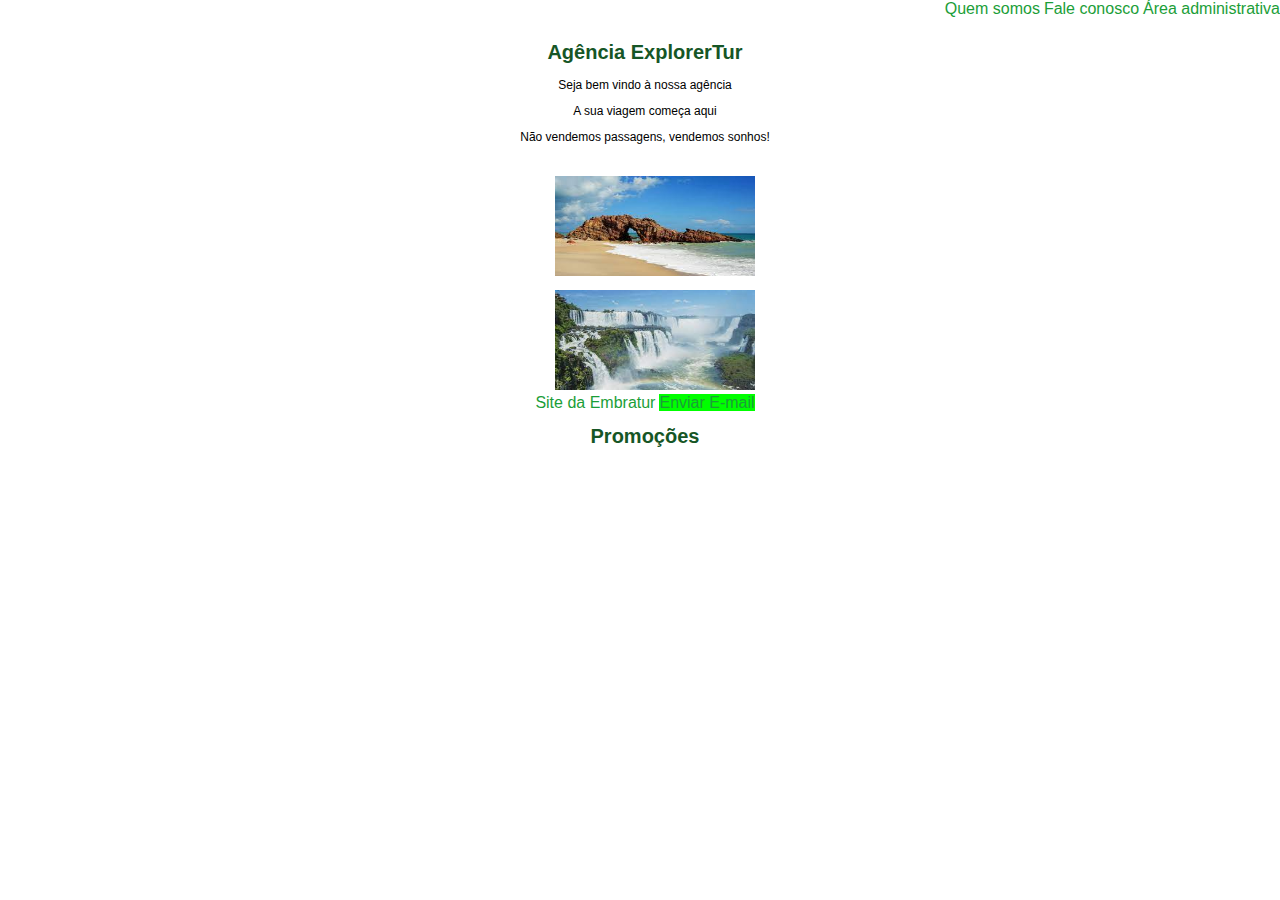
==== index.html @ cafb3a78 "Instalação do bootstrap e estilos em grid na página index e da tabela e botões na página pacotes" ====
<!DOCTYPE html>
<html lang="en">
<head>
    <meta charset="UTF-8">
    <meta name="viewport" content="width=device-width, initial-scale=1.0">
    <title>Agência</title>
    <link href="https://cdn.jsdelivr.net/npm/bootstrap@5.3.0/dist/css/bootstrap.min.css" rel="stylesheet" integrity="sha384-9ndCyUaIbzAi2FUVXJi0CjmCapSmO7SnpJef0486qhLnuZ2cdeRhO02iuK6FUUVM" crossorigin="anonymous">
    <link href="css/estilos.css" rel="stylesheet" /> 
</head>
<body>

    <nav>
        <a href="quem_somos.html">Quem somos</a>
        <a href="fale_conosco.html">Fale conosco</a>
        <a href="interno/index.html">Área administrativa</a>
    </nav>

    <div class="container">
        <h1>Agência ExplorerTur</h1>
        <p>Seja bem vindo à nossa agência</p>

        <p>A sua viagem começa aqui</p>

        <p>Não vendemos passagens, vendemos sonhos!</p>

        <div class="row">
            <div class="col mb-6">

                <img src="imagens/jeri.jpeg"></img>

            </div>
            <div class="col mb-6">

                <img src="imagens/foz.jpeg"></img>

            </div>    
        </div>

        <a href="http://www.embratur.com.br">Site da Embratur</a>

        <a href="mailto:luis@teste.com" class="btn btn-primary">Enviar E-mail</a>

        <h1>Promoções</h1>
        <!-- 
            HTTP
            H -> Hyper
            T -> Text
            T -> Transfer
            P -> Protocol
            Protocolo de Transferência de Hipertexto

            HTML
            H -> Hyper
            T -> Text
            M -> Markup
            L -> Language

            Linguagem de Marcação de Hipertexto

        -->
    </div>
</body>
<script src="https://cdn.jsdelivr.net/npm/bootstrap@5.3.0/dist/js/bootstrap.bundle.min.js" integrity="sha384-geWF76RCwLtnZ8qwWowPQNguL3RmwHVBC9FhGdlKrxdiJJigb/j/68SIy3Te4Bkz" crossorigin="anonymous"></script>
</html>
---- css/estilos.css ----
html, body{
    margin: 0;
    padding: 0;
}

p {
    text-align: center;
    text-justify: auto;
    color: black;
    font-family: Geneva, Tahoma, Verdana, sans-serif;
    font-size: 12px;
}

h1{
    color: #165626;
    font-size: 20px;
    font-family: Geneva, Tahoma, Verdana, sans-serif;
}

h2{
    color: rgb(0,0,255);
    text-align: right;
    font-size: 20px;
    font-family: Geneva, Tahoma, Verdana, sans-serif;
    
}

img{
    height: 100px;
    width: 200px;
}

a {
    font-family: tahoma, verdana, sans-serif;
    color: #1b9e38; 
    text-decoration: none;   
}

a:visited{
    color: #1b9e38;
}

a:hover{
    text-decoration: underline;
}

a:active{
    color: #FF0000;
}

nav{
    text-align: right;
}
/* # para "id" */
#em_construcao{
    height: 200px;
    width: 200px;
}

#titulo{
    color: #FF0000
}

div{
    margin-left: 10px;
    padding-top: 10px;
    text-align: center;
}

/* . para "class" */
.campo{
    width: 500px;
}

* {
    box-sizing: border-box;
  }
.coluna{
    width: 50%;
    float: left;
    box-sizing: border-box;
}

.grid-container {
    display: grid;
    grid-template-columns: auto auto;
    gap: 10px;
    background-color: #2196F3;
    padding: 10px;
  }


.cabecalho{
    font-weight: bold;
}

.diferente span {
    color: #FF0000;
}

.destaque{
    color: #ee00ff;
}

.destaque span{
    color: #00FF00;
    text-decoration: underline;
}

.containter{
    background-color: #00FF00 !important;
}

.btn-primary{
/*    --bs-btn-bg: #00FF00 !important; */
    background-color: #00FF00 !important;
    border-color: #00FF00 !important; 
}
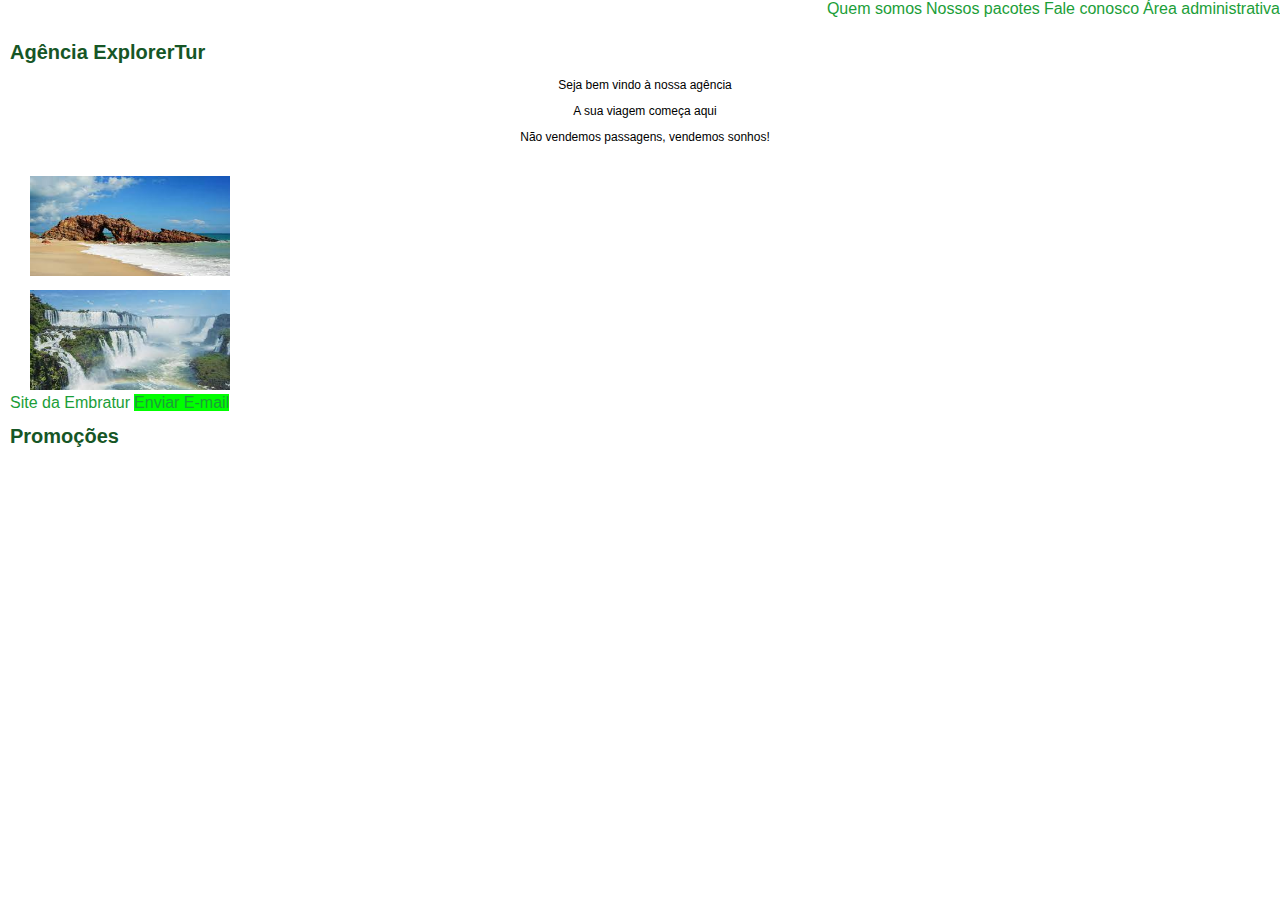
==== commit dd20b25e: "Ajuste no formulário de fale conosco" ====
--- a/index.html
+++ b/index.html
@@ -11,6 +11,7 @@
 
     <nav>
         <a href="quem_somos.html">Quem somos</a>
+        <a href="pacotes.html">Nossos pacotes</a>
         <a href="fale_conosco.html">Fale conosco</a>
         <a href="interno/index.html">Área administrativa</a>
     </nav>
--- a/css/estilos.css
+++ b/css/estilos.css
@@ -64,7 +64,7 @@
 div{
     margin-left: 10px;
     padding-top: 10px;
-    text-align: center;
+/*    text-align: center; */
 }
 
 /* . para "class" */
@@ -114,5 +114,13 @@
 .btn-primary{
 /*    --bs-btn-bg: #00FF00 !important; */
     background-color: #00FF00 !important;
-    border-color: #00FF00 !important; 
+    border-color: #00FF00 !important;  
+}
+
+.col-sm-3{
+    font-size: 6px;
+}
+
+.col-xl-3 {
+    font-size: 20px;
 }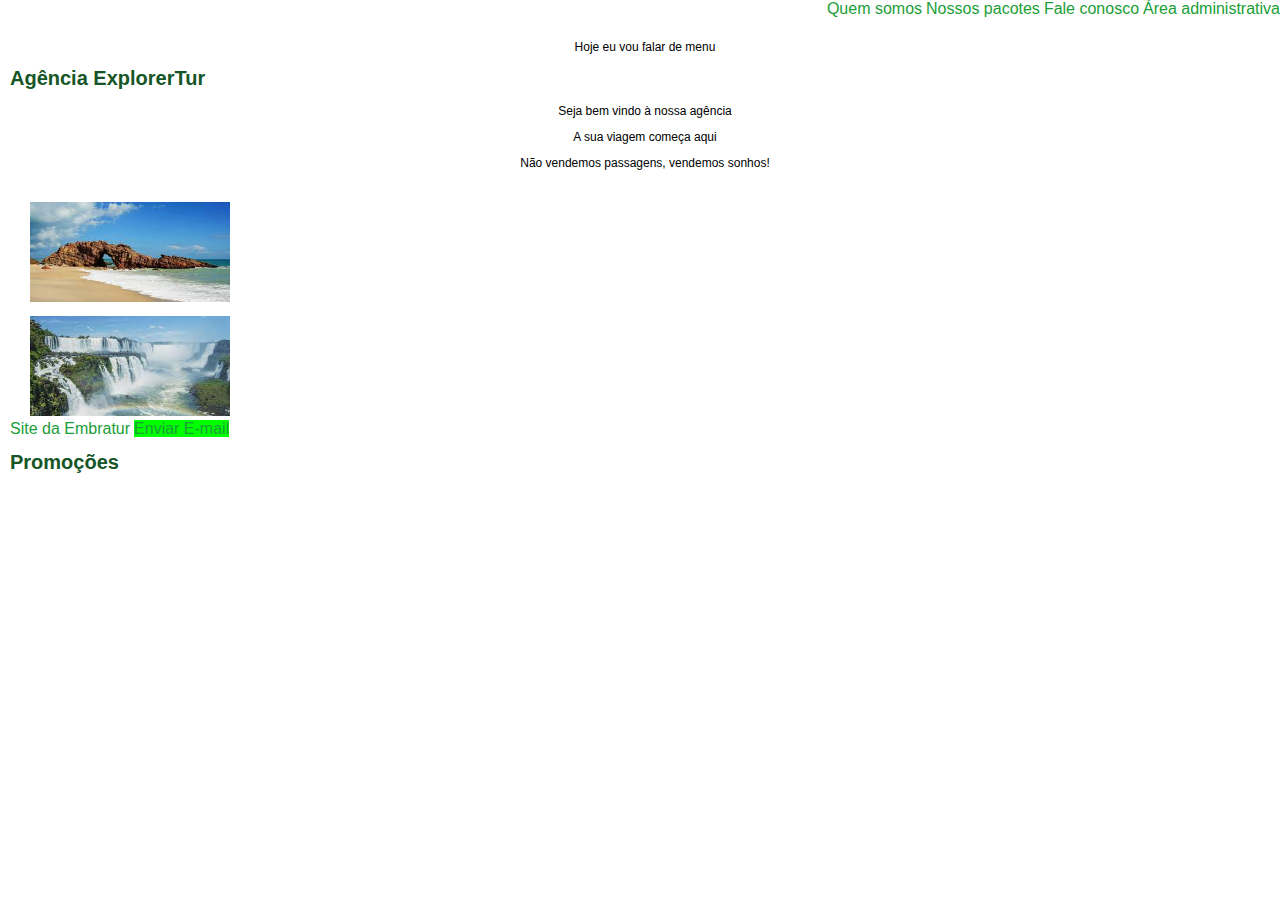
==== commit b655ac69: "Update index.html" ====
--- a/index.html
+++ b/index.html
@@ -17,6 +17,7 @@
     </nav>
 
     <div class="container">
+        <p>Hoje eu vou falar de menu</p>
         <h1>Agência ExplorerTur</h1>
         <p>Seja bem vindo à nossa agência</p>
 
@@ -62,4 +63,4 @@
     </div>
 </body>
 <script src="https://cdn.jsdelivr.net/npm/bootstrap@5.3.0/dist/js/bootstrap.bundle.min.js" integrity="sha384-geWF76RCwLtnZ8qwWowPQNguL3RmwHVBC9FhGdlKrxdiJJigb/j/68SIy3Te4Bkz" crossorigin="anonymous"></script>
-</html>+</html>
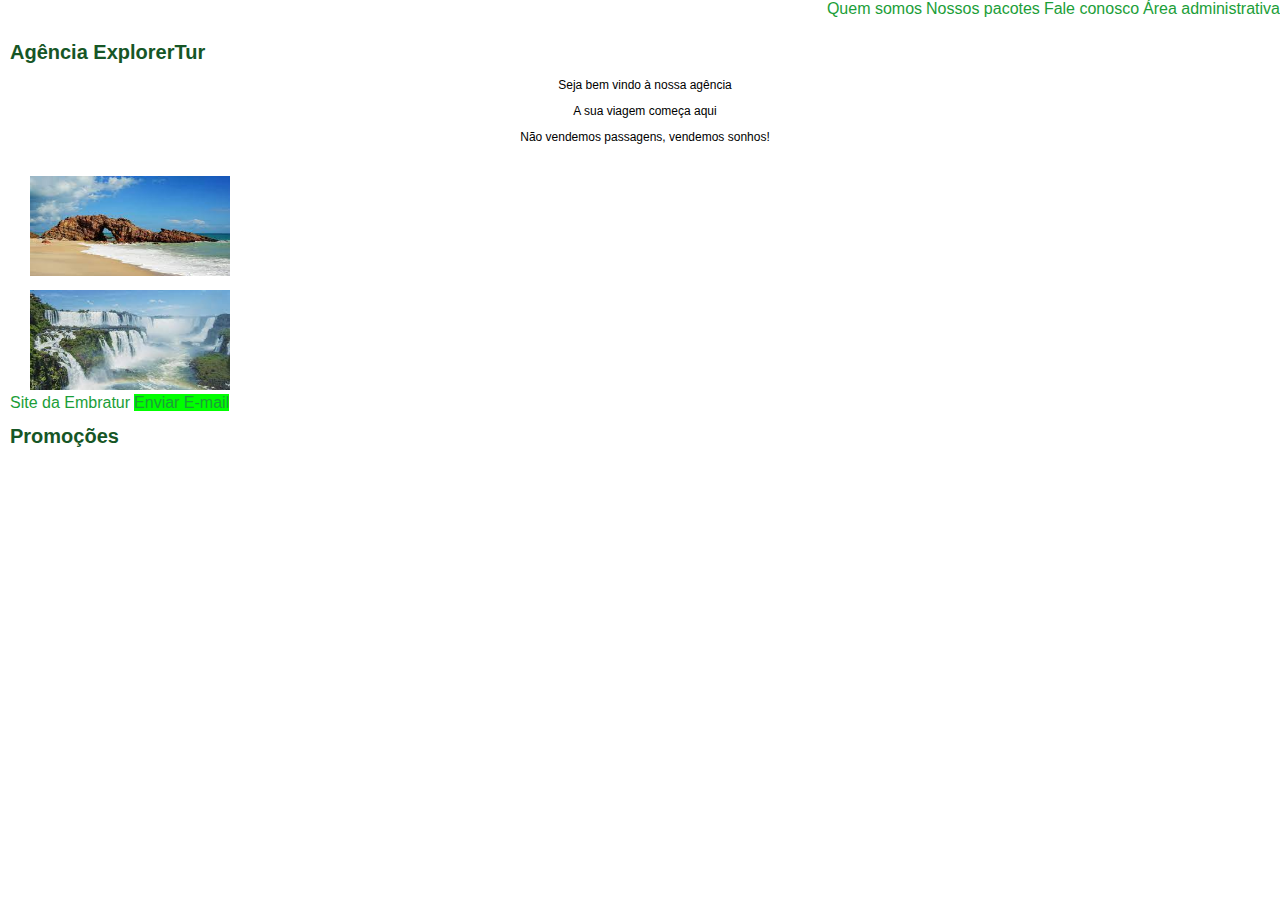
==== commit 516b813c: "Teste" ====
--- a/index.html
+++ b/index.html
@@ -17,7 +17,6 @@
     </nav>
 
     <div class="container">
-        <p>Hoje eu vou falar de menu</p>
         <h1>Agência ExplorerTur</h1>
         <p>Seja bem vindo à nossa agência</p>
 
@@ -55,6 +54,7 @@
             H -> Hyper
             T -> Text
             M -> Markup
+
             L -> Language
 
             Linguagem de Marcação de Hipertexto
@@ -63,4 +63,4 @@
     </div>
 </body>
 <script src="https://cdn.jsdelivr.net/npm/bootstrap@5.3.0/dist/js/bootstrap.bundle.min.js" integrity="sha384-geWF76RCwLtnZ8qwWowPQNguL3RmwHVBC9FhGdlKrxdiJJigb/j/68SIy3Te4Bkz" crossorigin="anonymous"></script>
-</html>
+</html>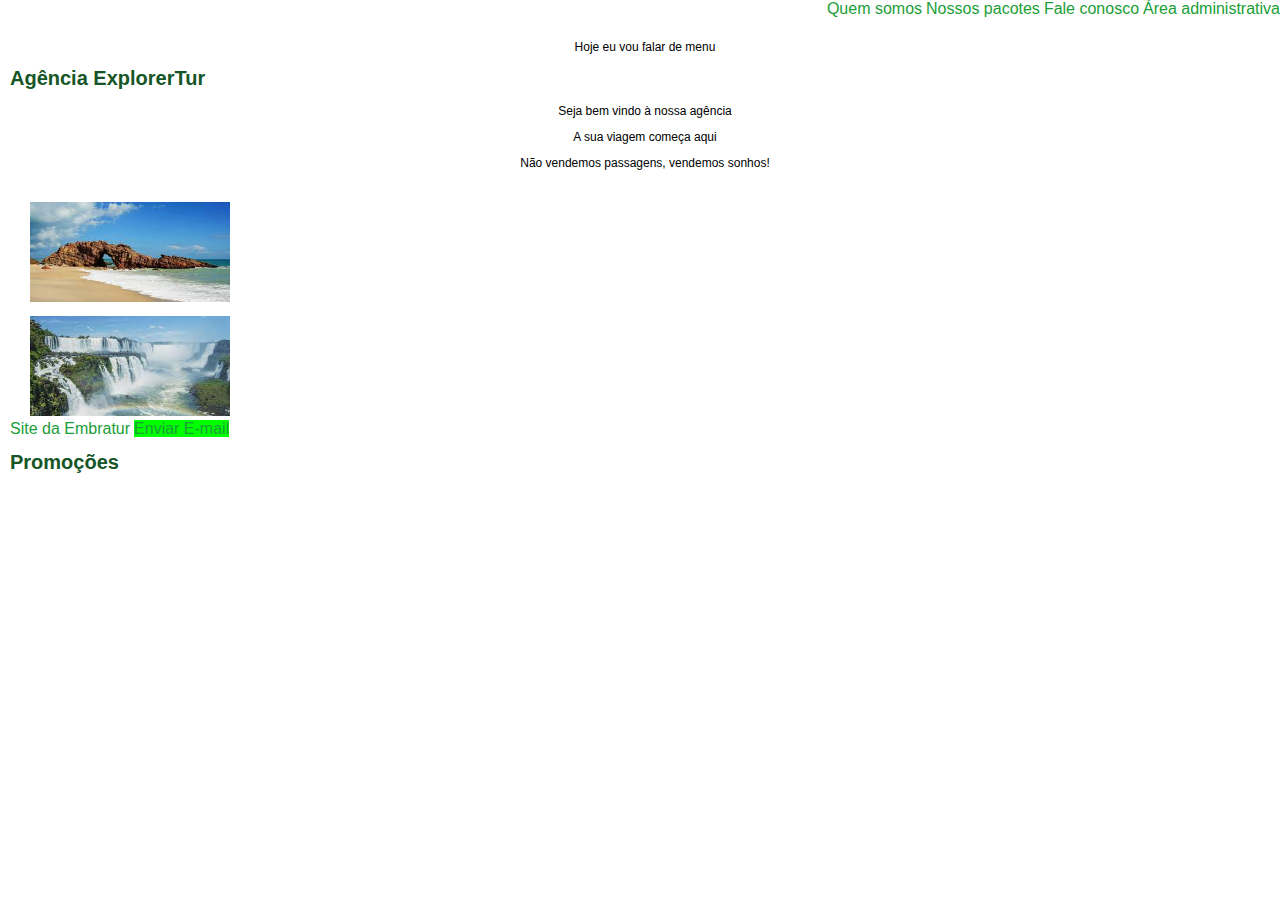
==== commit f830e5c6: "Merge branch 'master' of https://github.com/lrpfeliciano/projeto_agencia" ====
--- a/index.html
+++ b/index.html
@@ -17,6 +17,7 @@
     </nav>
 
     <div class="container">
+        <p>Hoje eu vou falar de menu</p>
         <h1>Agência ExplorerTur</h1>
         <p>Seja bem vindo à nossa agência</p>
 
@@ -63,4 +64,4 @@
     </div>
 </body>
 <script src="https://cdn.jsdelivr.net/npm/bootstrap@5.3.0/dist/js/bootstrap.bundle.min.js" integrity="sha384-geWF76RCwLtnZ8qwWowPQNguL3RmwHVBC9FhGdlKrxdiJJigb/j/68SIy3Te4Bkz" crossorigin="anonymous"></script>
-</html>+</html>
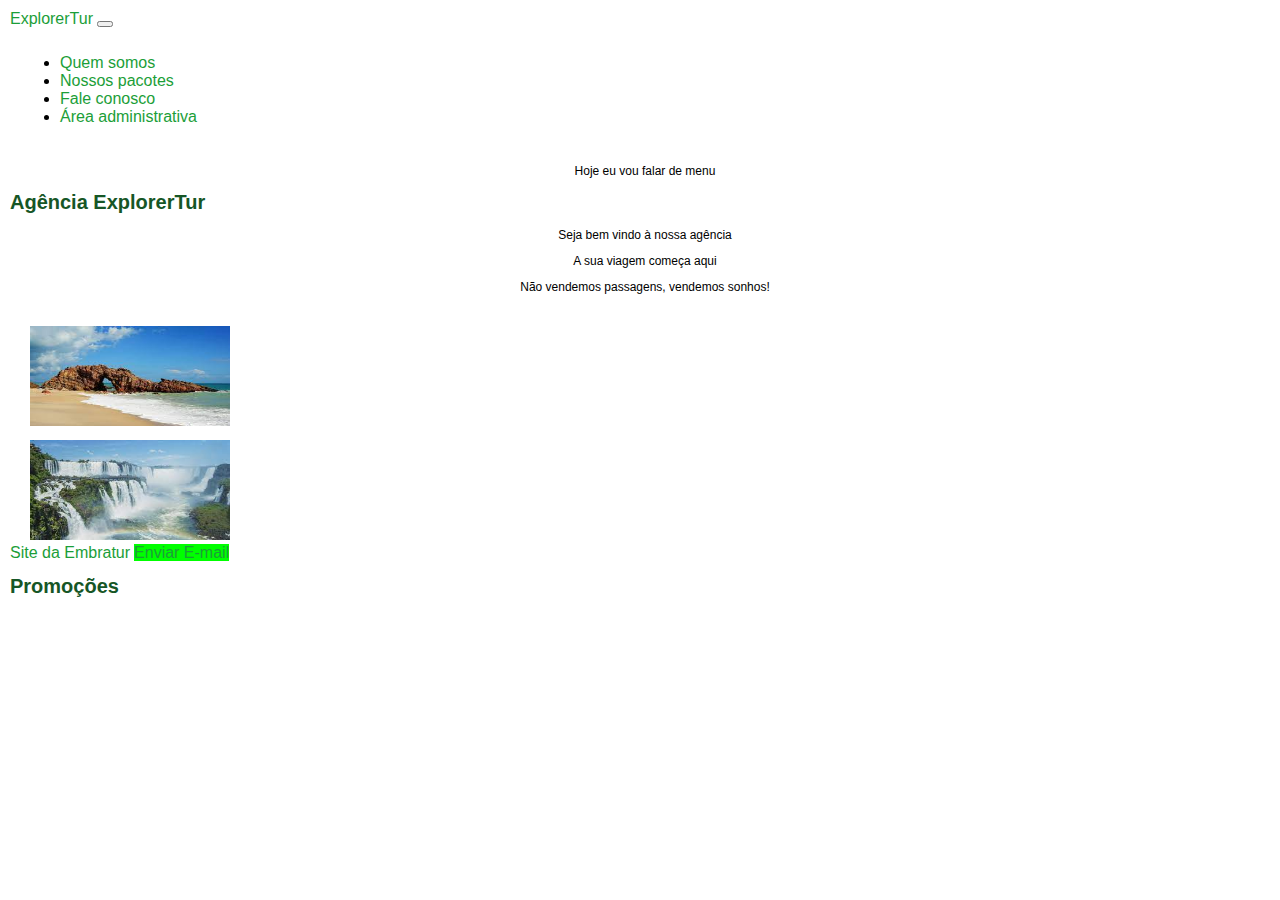
==== commit c13fff99: "Menu responsivo e modal" ====
--- a/index.html
+++ b/index.html
@@ -9,11 +9,34 @@
 </head>
 <body>
 
-    <nav>
-        <a href="quem_somos.html">Quem somos</a>
-        <a href="pacotes.html">Nossos pacotes</a>
-        <a href="fale_conosco.html">Fale conosco</a>
-        <a href="interno/index.html">Área administrativa</a>
+    <nav class="navbar navbar-expand-lg" >
+        <div class="container-fluid">
+            <a class="navbar-brand" href="index.html">ExplorerTur</a>
+            <button class="navbar-toggler" type="button" 
+                    data-bs-toggle="collapse" 
+                    data-bs-target="#navbarSupportedContent" 
+                    aria-controls="navbarSupportedContent" 
+                    aria-expanded="false" 
+                    aria-label="Toggle navigation">
+                <span class="navbar-toggler-icon"></span>
+            </button>
+            <div class="collapse navbar-collapse" id="navbarSupportedContent">
+                <ul class="navbar-nav me-auto mb-2 mb-lg-0">
+                    <li class="list-item">
+                        <a class="nav-link" href="quem_somos.html">Quem somos</a>
+                    </li>
+                    <li class="list-item">
+                        <a href="pacotes.html" class="nav-link">Nossos pacotes</a>
+                    </li>
+                    <li class="list-item">
+                        <a class="nav-link" href="fale_conosco.html">Fale conosco</a>
+                    </li>
+                    <li class="list-item">
+                        <a class="nav-link" href="interno/index.html">Área administrativa</a>
+                    </li>
+                </ul>    
+            </div>
+        </div>
     </nav>
 
     <div class="container">
--- a/css/estilos.css
+++ b/css/estilos.css
@@ -48,9 +48,7 @@
     color: #FF0000;
 }
 
-nav{
-    text-align: right;
-}
+
 /* # para "id" */
 #em_construcao{
     height: 200px;
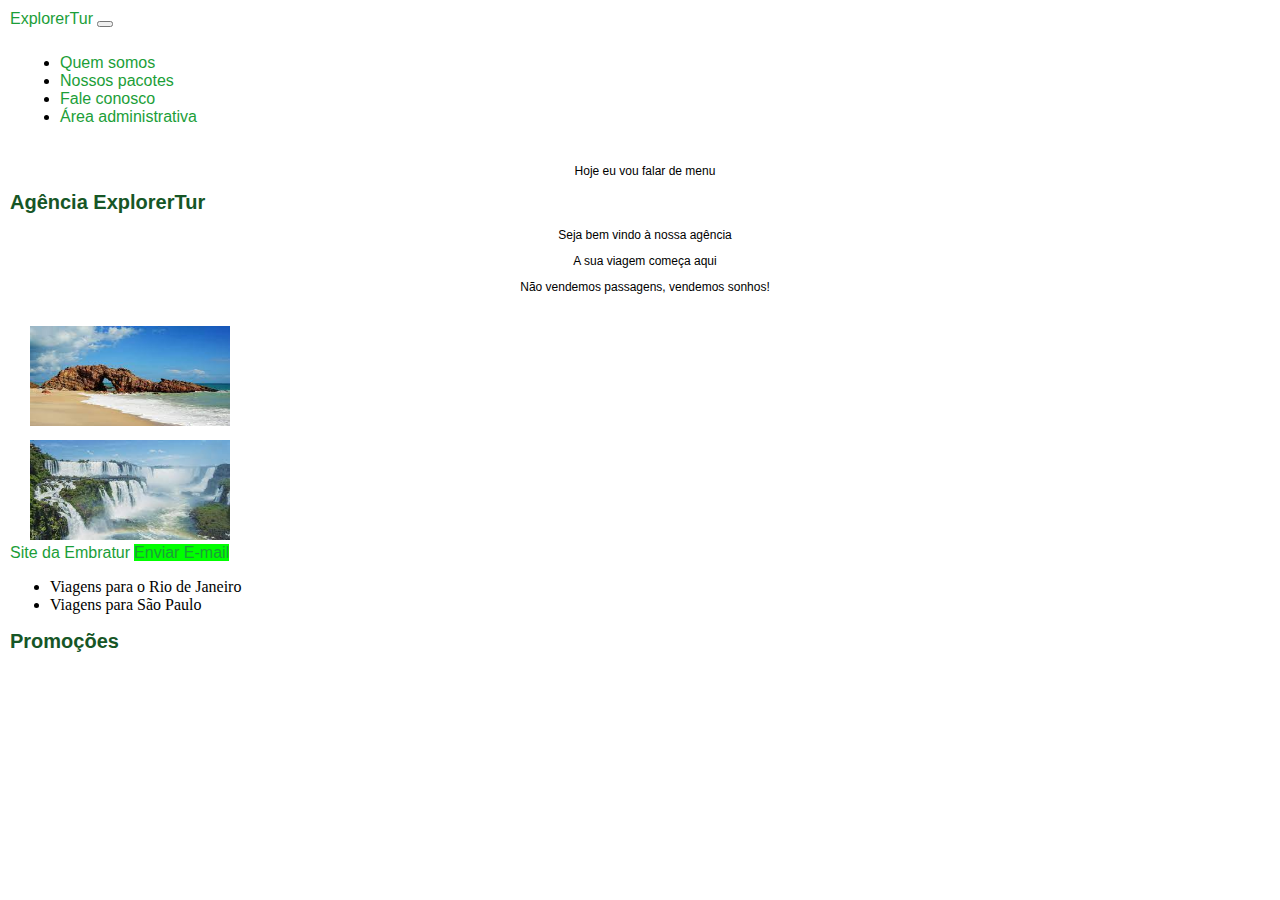
==== commit d1c636d8: "modal" ====
--- a/index.html
+++ b/index.html
@@ -14,13 +14,13 @@
             <a class="navbar-brand" href="index.html">ExplorerTur</a>
             <button class="navbar-toggler" type="button" 
                     data-bs-toggle="collapse" 
-                    data-bs-target="#navbarSupportedContent" 
-                    aria-controls="navbarSupportedContent" 
+                    data-bs-target="#menu" 
+                    aria-controls="menu" 
                     aria-expanded="false" 
                     aria-label="Toggle navigation">
                 <span class="navbar-toggler-icon"></span>
             </button>
-            <div class="collapse navbar-collapse" id="navbarSupportedContent">
+            <div class="collapse navbar-collapse" id="menu">
                 <ul class="navbar-nav me-auto mb-2 mb-lg-0">
                     <li class="list-item">
                         <a class="nav-link" href="quem_somos.html">Quem somos</a>
@@ -65,6 +65,10 @@
 
         <a href="mailto:luis@teste.com" class="btn btn-primary">Enviar E-mail</a>
 
+        <ul>
+            <li>Viagens para o Rio de Janeiro</li>
+            <li>Viagens para São Paulo</li>
+        </ul>
         <h1>Promoções</h1>
         <!-- 
             HTTP
--- a/css/estilos.css
+++ b/css/estilos.css
@@ -121,4 +121,9 @@
 
 .col-xl-3 {
     font-size: 20px;
+}
+
+.alerta {
+    max-width: 90% !important;
+    top: 20% !important;
 }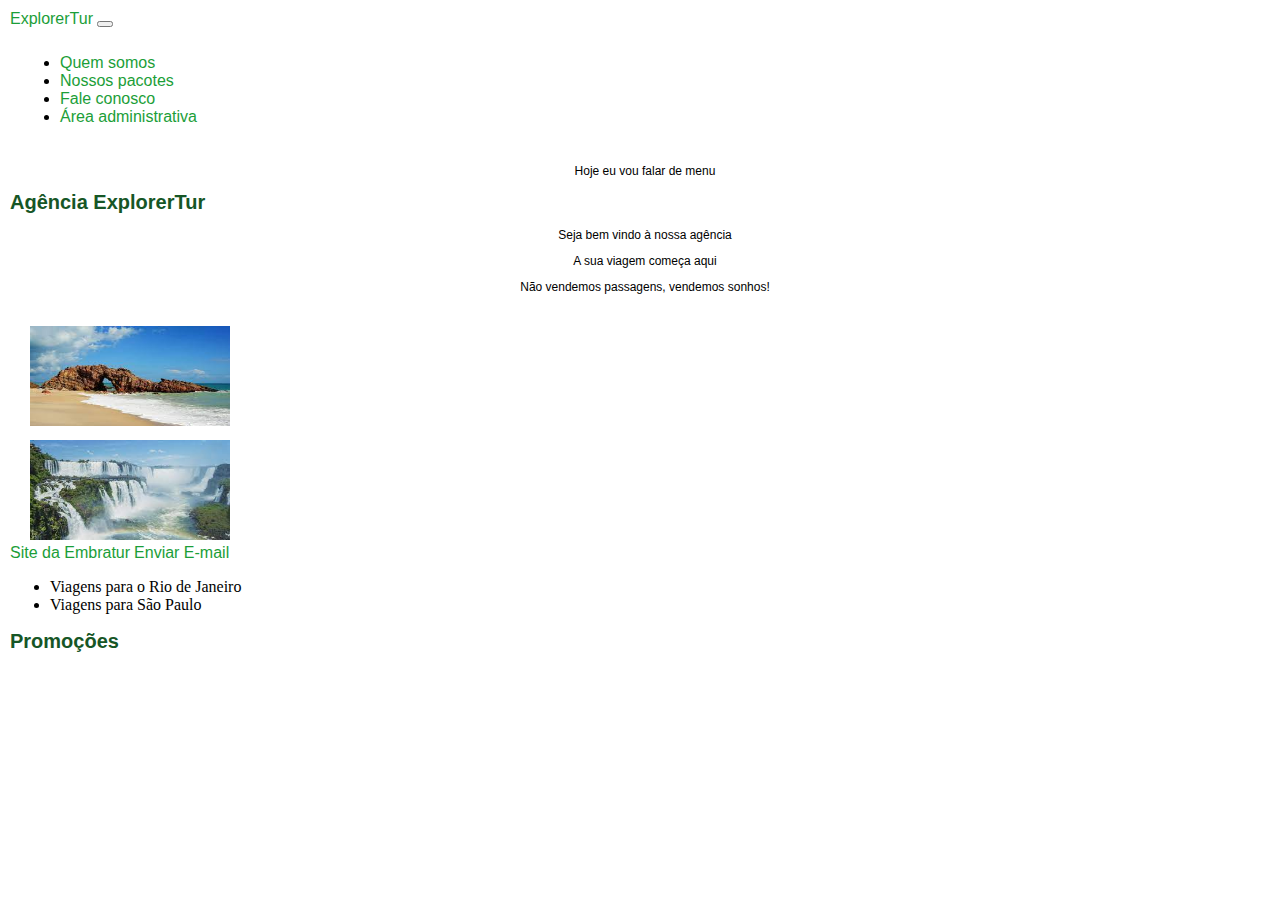
==== commit 150dc4dc: "Introdução ao jQuery" ====
--- a/index.html
+++ b/index.html
@@ -63,7 +63,7 @@
 
         <a href="http://www.embratur.com.br">Site da Embratur</a>
 
-        <a href="mailto:luis@teste.com" class="btn btn-primary">Enviar E-mail</a>
+        <a href="mailto:luis@teste.com" class="btn btn-success">Enviar E-mail</a>
 
         <ul>
             <li>Viagens para o Rio de Janeiro</li>
--- a/css/estilos.css
+++ b/css/estilos.css
@@ -112,7 +112,7 @@
 .btn-primary{
 /*    --bs-btn-bg: #00FF00 !important; */
     background-color: #00FF00 !important;
-    border-color: #00FF00 !important;  
+    border-color: #00FF00 !important;   
 }
 
 .col-sm-3{
